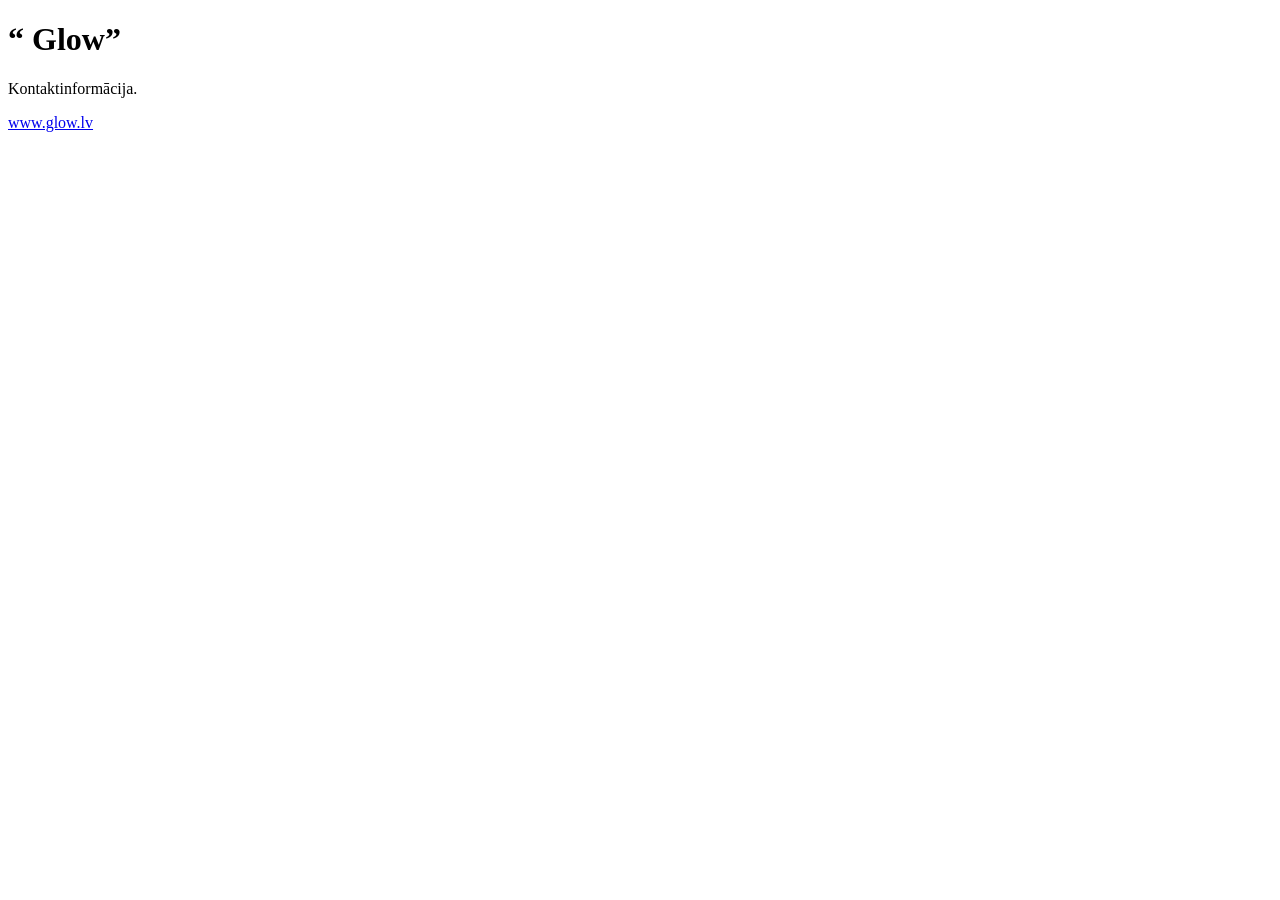
==== kontakti.html @ 38fb6dbe "Pievienotas saites Glow uc un ārējā saite Kontaktos." ====
<!DOCTYPE html>
<html lang="en">

<head>
    <meta charset="UTF-8">
    <meta name="viewport" content="width=device-width, initial-scale=1.0">
    <title>Kontakti</title>
</head>

<body>
    <main>
        <h1>“ Glow”</h1>
        <p>Kontaktinformācija.
        </p>
        <a href=https://www.glow.lv>www.glow.lv</a>
</body>

</html>
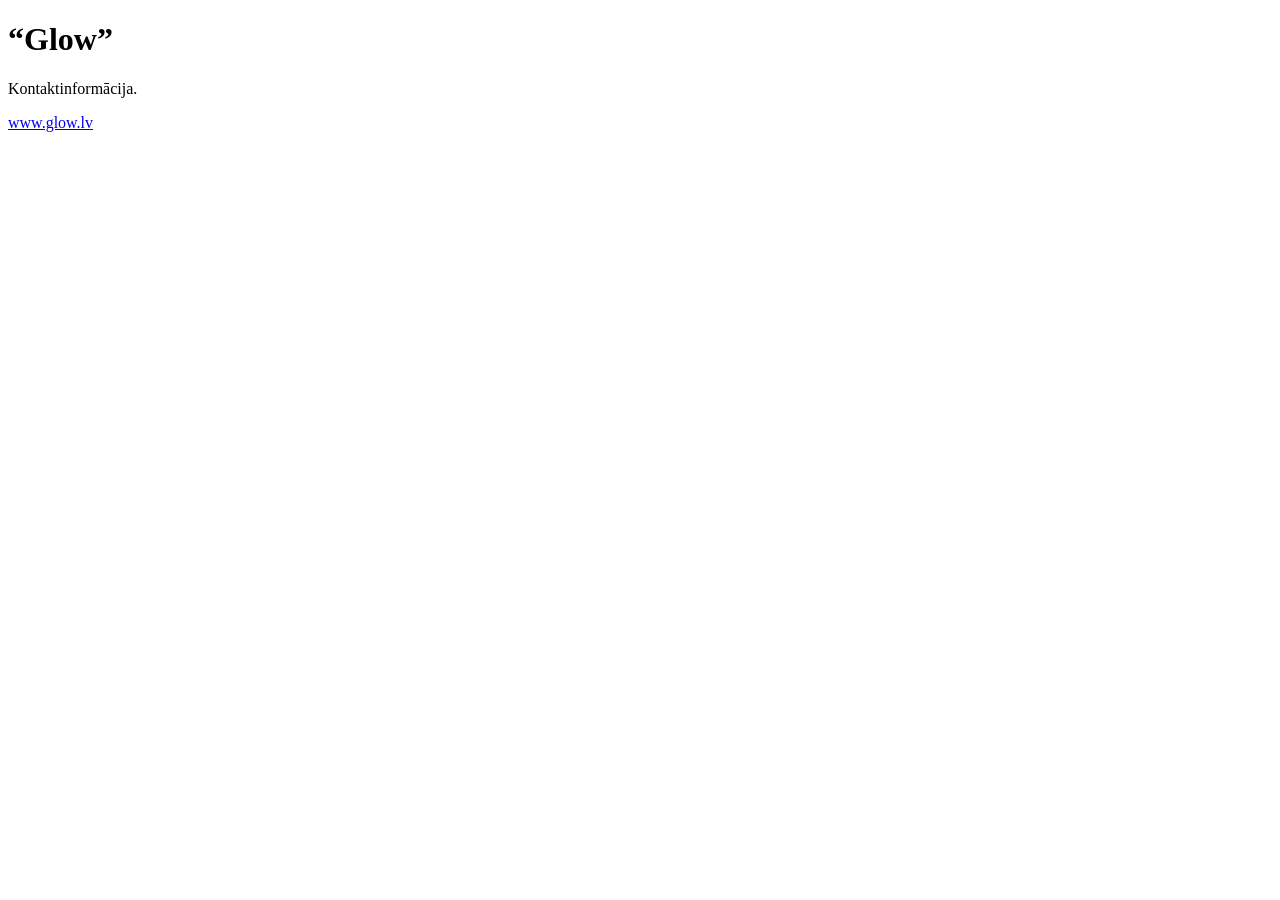
==== commit ecf94b06: "Pievienoti CSS stili" ====
--- a/kontakti.html
+++ b/kontakti.html
@@ -9,7 +9,7 @@
 
 <body>
     <main>
-        <h1>“ Glow”</h1>
+        <h1>“Glow”</h1>
         <p>Kontaktinformācija.
         </p>
         <a href=https://www.glow.lv>www.glow.lv</a>
